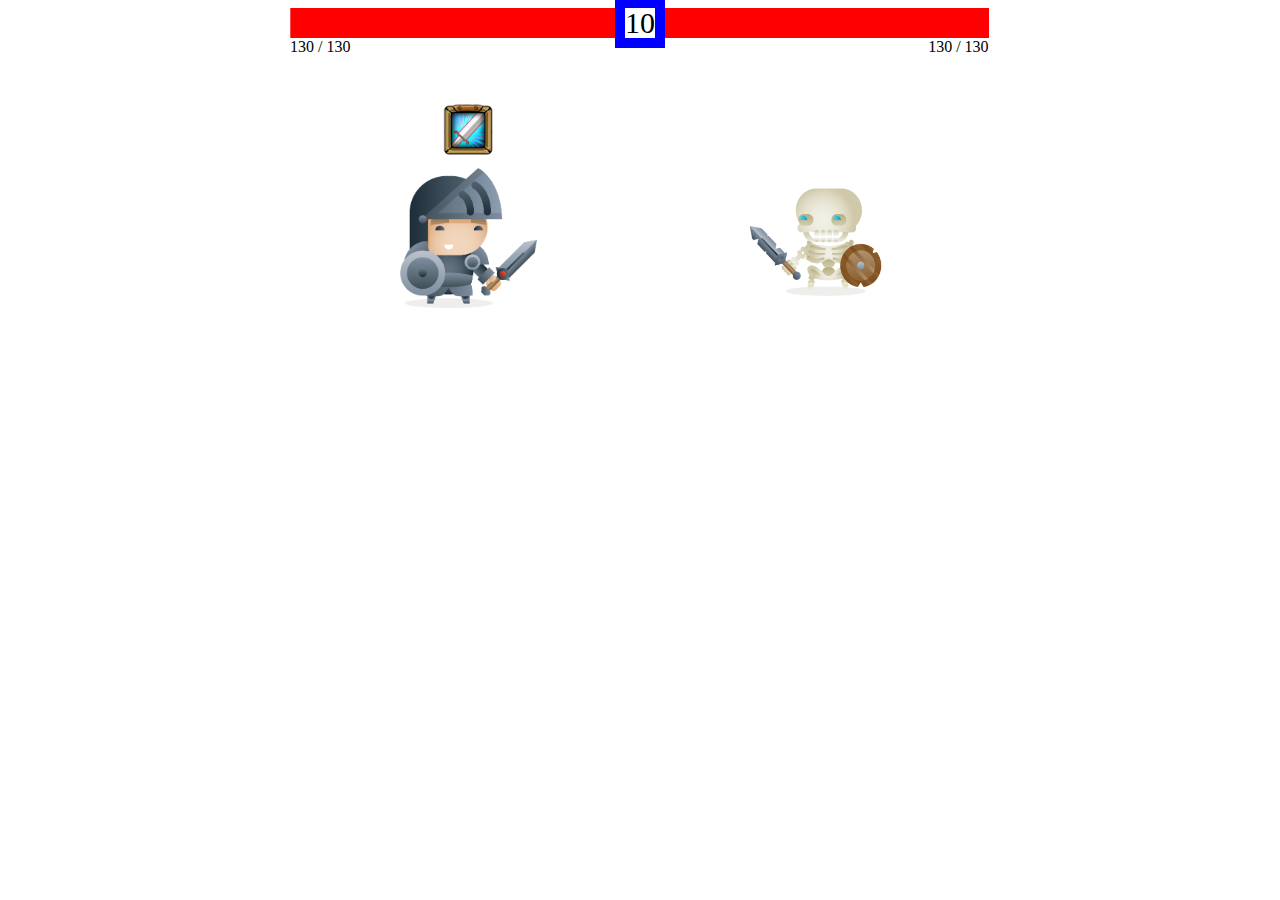
==== GAME/index.html @ fc863f62 "compelete attack" ====
<!DOCTYPE html>
<html>
  <head>
      <meta http-equiv="Content-Type" content="text/html; charset=utf-8">
      <title>Hero project</title>
      <link rel="stylesheet" href="css/index.css">
      <link rel="stylesheet" href="https://fonts.googleapis.com/css?family=Contrail One">
  </head>
  <body>
   
    <div id="screen">
      <div id="header">
        <div class="hp-block hero-hp-block">
          <div class="hp-bar">
            <div id="hero-hp-hurt"></div>
          </div>
          <div class="hp-text">
            <span id="hero-hp">130</span>
            /
            <span id="hero-max-hp">130</span>
          </div>
            
        </div>
        <div id="round-num">10</div>
        <div class="hp-block monster-hp-block">
          <div class="hp-bar">
            <div id="monster-hp-hurt"></div>
          </div>
          <div class="hp-text">
            <span id="monster-hp">130</span>
            /
            <span id="monster-max-hp">130</span>
          </div>
        </div>
      </div>
      <div id="plane">
        <div id="hero-image-block">
          <div class="skill-block">
            <img src="images/skill.png" id="skill" class="skill-image">
          </div>
          <div class="character-block">
            <img src="images/hero.png" class="character-image hero-image">
            <img class="effect-image" style="display: none">
            <span class="hurt-text"> </span>
          </div>
        </div>
        <div id="monster-image-block">
          <div class="character-block">
            <img src="images/monster.png" class="character-image monster-image">
            <img class="effect-image" style="display: none">
            <span class="hurt-text"> </span>
          </div>
        </div>
        <div id="dialog">
          <div class="win-dialog">
            <h2> 獲得勝利!！! </h2>
            <button onclick="location.reload();"> 再玩一次? </button>
          </div>
          <div class="lose-dialog">
            <h2> 你輸掉了! </h2>
            <button onclick="location.reload();"> 再次挑戰? </button>
          </div>
        </div>
      </div>
    </div>
    <script src="js/index.js"> 
    </script>
  </body>
</html>
---- GAME/css/index.css ----
#monster-image-block.clearfix {
  overflow: auto;
}

/* 遊戲場景 */
#screen {
  position: relative;
  width: 700px;
  height: 300px;
  margin: 0px auto;
}

#plane {
  height: 100%;
  text-align: center;
}

/* 人物垂直置中的 css hacking */
#plane:before {
  content: '';
  display: inline-block;
  height: 100%;
}

#header {
  position: absolute;
  width: 100%;
  top: 0;
}

/* 回和數 div */
#round-num {
  position: absolute;
  left: 325px;
  top: -10px;
  border-color: #0000FF;
  border-style: solid;
  border-width: 10px;
  width: 30px;
  height: 30px;
  font-size: 30px;
  line-height: 30px;
  text-align: center;
}

.hp-block {
  width: 49.9%;
  height: 50px;
  display: inline-block;
}

.hp-bar {
  margin-left: 5%;
  width: 95%;
  height: 30px;
  background-color: red;
}

/* 扣血效果的白色區塊，蓋在紅色去塊上面 */
/* 透過 hp/max-hp 算 width 百分比 */
#hero-hp-hurt, #monster-hp-hurt{
  float: right;
  width: 0%;
  height: 100%;
  background-color: white;
}

/* 反轉hp-block, 讓扣寫效果從左到右 */
.hero-hp-block {
  transform: scaleX(-1);
}

/* 因為受 .hero-hp-block 反轉影響，要把文字反轉回來 */
.hero-hp-block .hp-text {
  transform: inherit;
}

.monster-hp-block {
  margin-left: -4px;
}

.monster-hp-block .hp-text {
  text-align: right;
}

.character-image {
  width: 40%;
}

/* 設定transition class */
/* 給 #hero-image-block.attacking 或 #monster-image-block.attacking 使用*/
#hero-image-block, #monster-image-block {
  position: relative;
  transition: left 500ms, right 500ms;
  display: inline-block;
  width: 49%;
}

#hero-image-block {
  left: 0px;
}

/* hero 往右邊移動 到離左200px的位置 */
#hero-image-block.attacking {
  left: 200px;
}

#monster-image-block {
  right: 0px;
}

/* monster 往左邊移動 到離右200px的位置 */
#monster-image-block.attacking {
  right: 200px;
}

#hero-image-block    .character-block .effect-image,
#monster-image-block .character-block .effect-image {
  position: absolute;
  left: 60px;
  bottom: 0px;
}

/* 設定transition class */
/* 給 .hurt-text.attacked 使用*/
#hero-image-block    .character-block .hurt-text,
#monster-image-block .character-block .hurt-text {
  position: absolute;
  font-size: 60px;
  color: red;
  width: 100%;
  left: 0px;
  bottom: 50px;
  font-family: "Contrail One";
  transition: bottom 500ms;
}

#hero-image-block    .character-block .hurt-text.attacked,
#monster-image-block .character-block .hurt-text.attacked {
  bottom: 150px;
}

#hero-image-block .skill-block {
  position: relative;
}

#hero-image-block .skill-image {
  width: 20%;
}


/* 設定 #monster-image-block .character-image 左右反轉 */
#monster-image-block .character-image {
  transform: scaleX(-1);
}

#dialog {
  display: none;
  position: absolute;
  background: rgba(0, 0, 0, 0.6);
  width: 100%;
  height: 100%;
  top: 0px;
  text-align: center;
}

/* 預設 .win-dialog 與 .lose-dialog 為關閉，及其他共用的CSS */
#dialog .win-dialog,
#dialog .lose-dialog {
  display: none;
  position: relative;
  margin: 0 auto;
  padding: 30px;
  width: 200px;
  top: 100px;
  background: white;
  border: 1px solid orange;
}

/* #dialog 同時有 win class 的話 把下面的win-block 打開 */
#dialog.win .win-dialog {
  display: block;
}

/* #dialog 同時有 lose class 的話 把下面的lose-block 打開 */
#dialog.lose .lose-dialog {
  display: block;
}
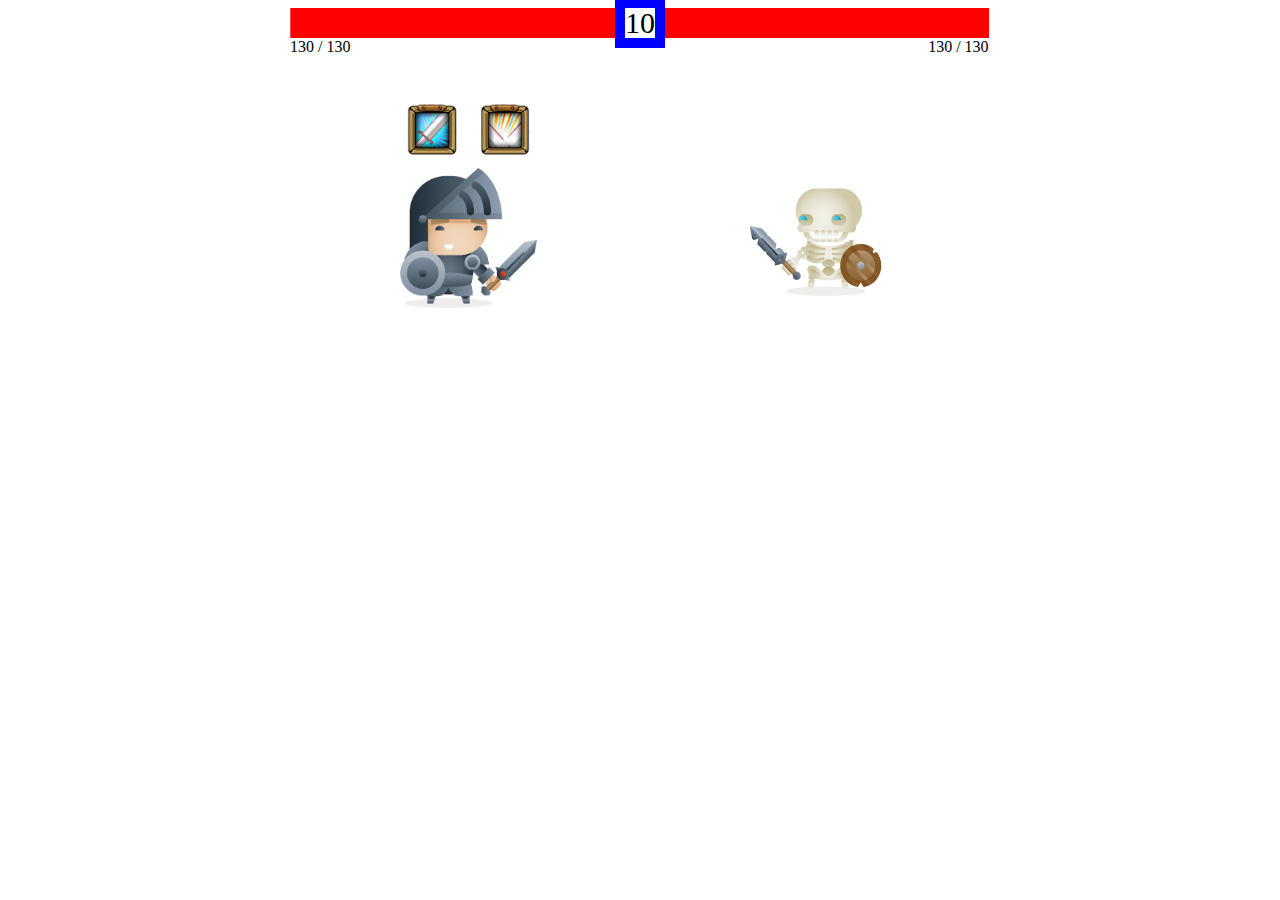
==== commit 22e78bd2: "homeworkQ1 ~Q4" ====
--- a/GAME/index.html
+++ b/GAME/index.html
@@ -37,11 +37,15 @@
         <div id="hero-image-block">
           <div class="skill-block">
             <img src="images/skill.png" id="skill" class="skill-image">
+            <img src="images/heal.png" id="heal" class="skill-image">
           </div>
+        
           <div class="character-block">
             <img src="images/hero.png" class="character-image hero-image">
             <img class="effect-image" style="display: none">
+            <img class="heal-image" style= "display: none">
             <span class="hurt-text"> </span>
+            <span class="heal-text"></span>
           </div>
         </div>
         <div id="monster-image-block">
--- a/GAME/css/index.css
+++ b/GAME/css/index.css
@@ -121,6 +121,13 @@
   bottom: 0px;
 }
 
+
+#hero-image-block    .character-block .heal-image {
+  position: absolute;
+  left: 60px;
+  bottom: 0px;
+}
+
 /* 設定transition class */
 /* 給 .hurt-text.attacked 使用*/
 #hero-image-block    .character-block .hurt-text,
@@ -140,11 +147,27 @@
   bottom: 150px;
 }
 
-#hero-image-block .skill-block {
-  position: relative;
-}
-
-#hero-image-block .skill-image {
+#hero-image-block    .character-block .heal-text {
+  position: absolute;
+  font-size: 60px;
+  color: green;
+  width: 100%;
+  left: 0px;
+  bottom: 50px;
+  font-family: "Contrail One";
+  transition: bottom 500ms;
+}
+
+#hero-image-block    .character-block .heal-text.healed {
+  bottom: 150px;
+}
+
+#hero-image-block .skill-block{
+  position: relative;
+}
+
+#hero-image-block .skill-image,
+#hero-image-block .heal-image {
   width: 20%;
 }
 
